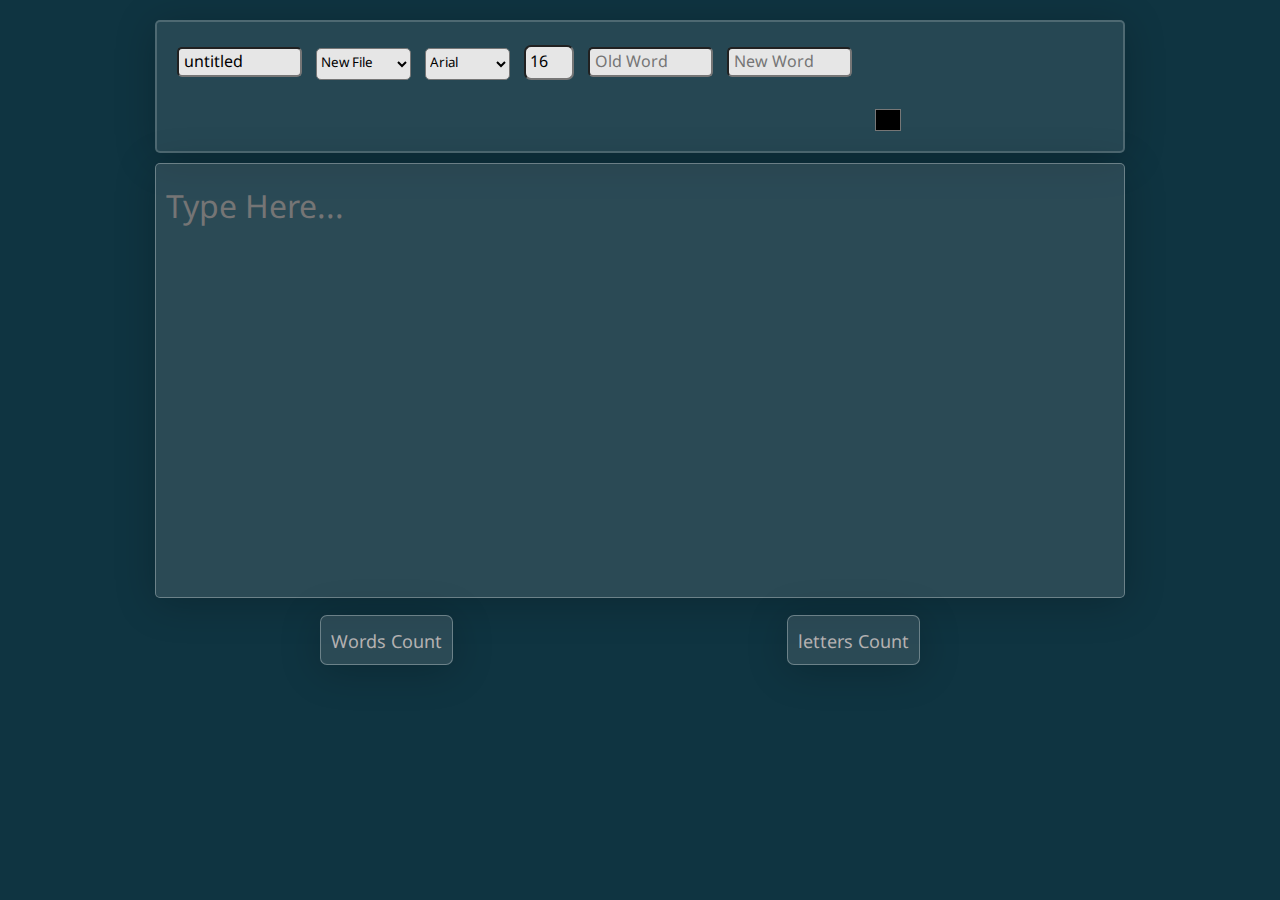
==== FirstProject/index.html @ a7739d49 "Add files via upload" ====
<!DOCTYPE html>
<html lang="en">

<head>
    <meta charset="UTF-8">
    <meta http-equiv="X-UA-Compatible" content="IE=edge">
    <meta name="viewport" content="width=device-width, initial-scale=1.0">
    <title>Text Editor</title>
    <link rel="preconnect" href="https://fonts.googleapis.com">
    <link rel="preconnect" href="https://fonts.gstatic.com" crossorigin>
    <link href="https://fonts.googleapis.com/css2?family=Noto+Serif&family=Quicksand&display=swap" rel="stylesheet">
    <link rel="preconnect" href="https://fonts.googleapis.com">
    <link rel="preconnect" href="https://fonts.gstatic.com" crossorigin>
    <link
        href="https://fonts.googleapis.com/css2?family=Noto+Sans+Arabic&family=Noto+Serif&family=Quicksand&display=swap"
        rel="stylesheet">
    <link rel="stylesheet" href="style.css">
    <link rel="stylesheet" href="CSS/all.min.css">

</head>

<body>
    <section>
        <div class="div1">
            <div class="div2">
                <div class="div3">
                    <div class="inputs">
                    <input type="text" placeholder="Filename" value="untitled">
                    <label>
                        <select class="select">
                            <option value="0">New File</option>
                            <option value="1">Save as TXT</option>
                            <option value="2">Save as PDF</option>
                        </select>
                    </label>
                    <label>
                        <select class="select">
                            <option value="0">Arial</option>
                            <option value="1">Verdana</option>
                            <option value="2">Tahoma</option>
                            <option value="3">Trebuchet</option>
                        </select>
                    </label>
                    <input id="font-size" type="number" value="16" min="10" max="100">
                        <input type="text" placeholder="Old Word">
                        <input type="text" placeholder="New Word">
                        <button type="button" id="Replace"><i class="fa-solid fa-rotate"></i></button>
                    </label>
                    </div>
                    <div class="buttons">
                        <button type="button"><i class="fa-solid fa-arrow-left"></i>
                        </button>
                        <button type="button"><i class="fa-solid fa-arrow-right"></i>
                        </button>
                        <button type="button"><i class="fa-solid fa-bold"></i>
                        </button>
                        <button type="button"><i class="fa-solid fa-italic"></i>
                        </button>
                        <button type="button"><i class="fa-solid fa-align-left"></i>
                        </button>
                        <button type="button"><i class="fa-solid fa-align-center"></i>
                        </button>
                        <button type="button"><i class="fa-solid fa-align-right"></i>
                        </button>
                        <button type="button"><i class="fa-solid fa-list-ol"></i>
                        </button>
                        <button type="button"><i class="fa-solid fa-list-ul"></i>
                        </button>
                        <button type="button"><i class="fa-solid fa-underline"></i>
                        </button>
                        <button type="button"><i class="fa-solid fa-link"></i>
                        </button>
                        <button type="button"><i class="fa-solid fa-link-slash"></i>
                        </button>
                        <label>
                            <input type="color">
                        </label>
                    </div>
                    <!-- <label>
                    background
                    <input type="color">
                </label> -->
                    <br>
                    <!-- contenteditable للتعديل على النص -->
                    <!-- spellcheck للتأكد من الأخطاء الاملائية -->
                </div>
                <div class="text">
                    <TEXtarea placeholder="Type Here..."></TEXtarea>
                </div>
            </div>
            <div>
                <button type="button" id="Calc">Words Count</button>
                <button type="button" id="Calc">letters Count</button>
            </div>
    </section>

</body>

</html>
---- FirstProject/style.css ----
* {
    box-sizing: border-box;
    margin: 0px;
    padding: 0px;
    font-family: 'Noto Serif', serif;
    font-family: 'Noto Sans Arabic', sans-serif;
    /*   لضبط الحجوم لتناسب الصفحة      */
}

body {
    background: rgb(15, 52, 65);
    width: 100%;
    height: 700px;
}

section {
    padding: 10px 15px;
    margin: auto;
    width: 1000px;
    height: 700px;
    border-radius: 5px;
}

.text {
    width: 100%;
    height: 435px;
}

button {
    border: none;
    color: #ffffff;
    font-size: 18px;
    background-color: transparent;
    padding: 10px 20px 15px;
    cursor: pointer;
    height: 50px;
    margin-top: 16px;
}

button:hover {
    background-color: #02020244;
    border-radius: 7px;

}

label {
    color: #ffffff;
    font-weight: bold;
    margin-left: 10px;
}

select {
    border-radius: 5px;
    cursor: pointer;
    background-color: #E6E6E6;
}

input[type=text] {
    background-color: #E6E6E6;
    width: 125px;
    height: 30px;
    font-size: medium;
    border-radius: 5px;
    margin-left: 10px;
    padding: 5px;
    /* background-color: rgb(19, 73, 73); */
}

input[type=color] {
    width: 30px;
    height: 30px;
    border: none;
    background: none;
    cursor: pointer;
}

input[type=number] {
    background-color: #E6E6E6;
    padding: 4px;
    margin: 0px 0px 0px 10px;
    font-size: medium;
    width: 50px;
    border-radius: 7px;
    height: 35px;
}

#Replace {
    margin: 0px 0px 0px 10px;
    height: 35px;
    border-radius: 7px;
}

#Replace:hover {
    background-color: #02020244;
    height: 47px;
}

textarea::selection {
    color: rgb(180, 177, 177);
    background: rgba(0, 0, 0, 0.59);
}

.div3 {
    border: 2px solid #ffffff2f;
    background: rgba(255, 255, 255, 0.099);
    margin: 10px 0px 10px;
    border-radius: 5px;
    box-shadow: #00000037 0px 5px 40px;
    height: 133px;
    padding: 10px;
}

br {
    /*بحاجة للفهم */
    content: "";
    margin: 30px;
    display: block;
}

textarea {
    width: 100%;
    height: 100%;
    background-color: rgba(164, 171, 174, 0.19);
    resize: none;
    border-radius: 5px;
    border-color: rgba(255, 255, 255, 0.308);
    font-size: xx-large;
    padding: 10px;
    box-shadow: #00000037 0px 5px 40px;
}

#Calc {
    color: rgb(180, 177, 177);
    background-color: rgba(164, 171, 174, 0.19);
    box-shadow: #00000037 0px 5px 40px;
    border-radius: 7px;
    margin: 17px 17%;
    box-sizing: border-box;
    border: 1px solid rgba(255, 255, 255, 0.308);
    padding: 7px 10px 19px;
}
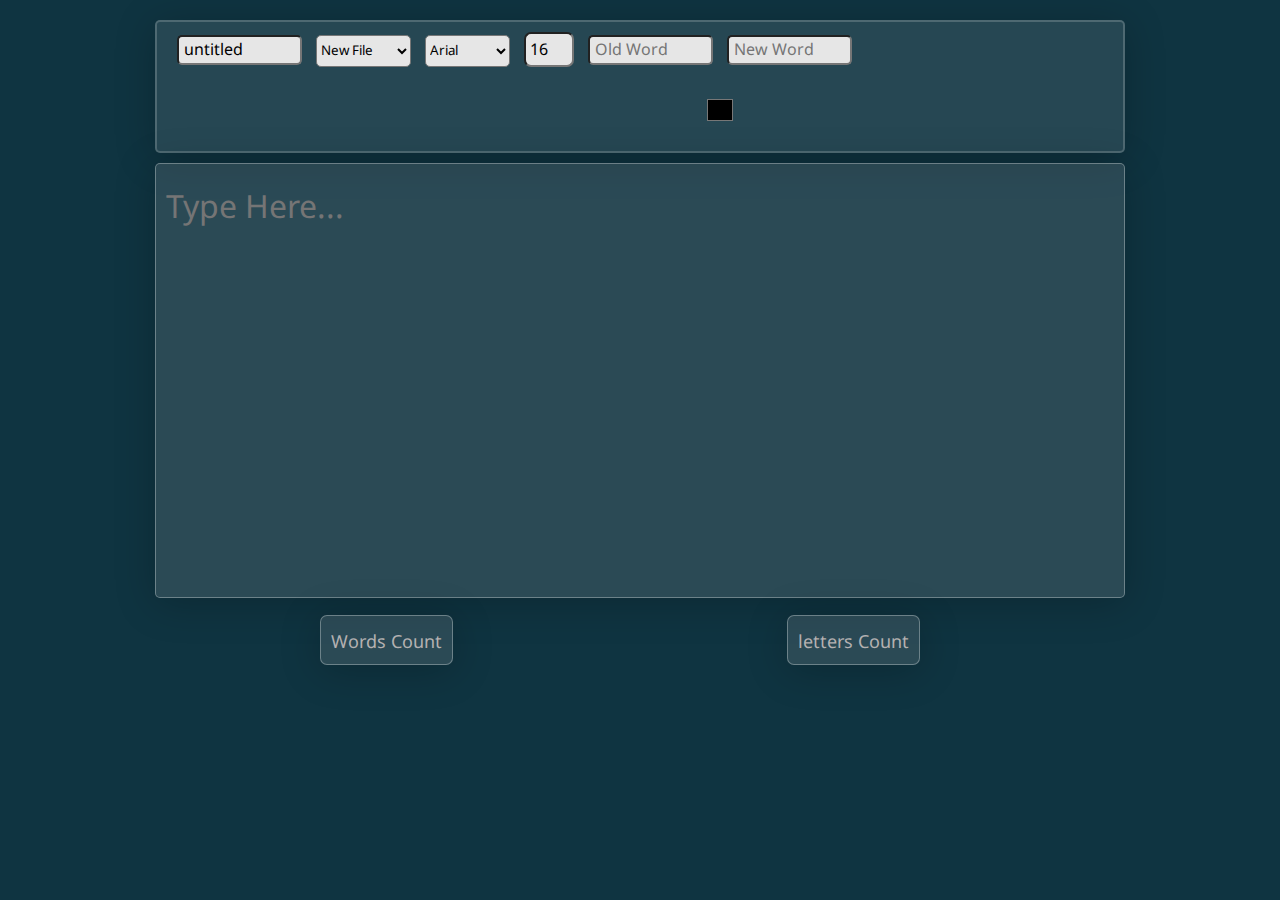
==== commit 777a6d45: "Update index.html" ====
--- a/FirstProject/index.html
+++ b/FirstProject/index.html
@@ -15,7 +15,7 @@
         href="https://fonts.googleapis.com/css2?family=Noto+Sans+Arabic&family=Noto+Serif&family=Quicksand&display=swap"
         rel="stylesheet">
     <link rel="stylesheet" href="style.css">
-    <link rel="stylesheet" href="CSS/all.min.css">
+    <link rel="stylesheet" href="FirstProject/CSS/all.min.css">
 
 </head>
 
@@ -96,4 +96,4 @@
 
 </body>
 
-</html>+</html>
